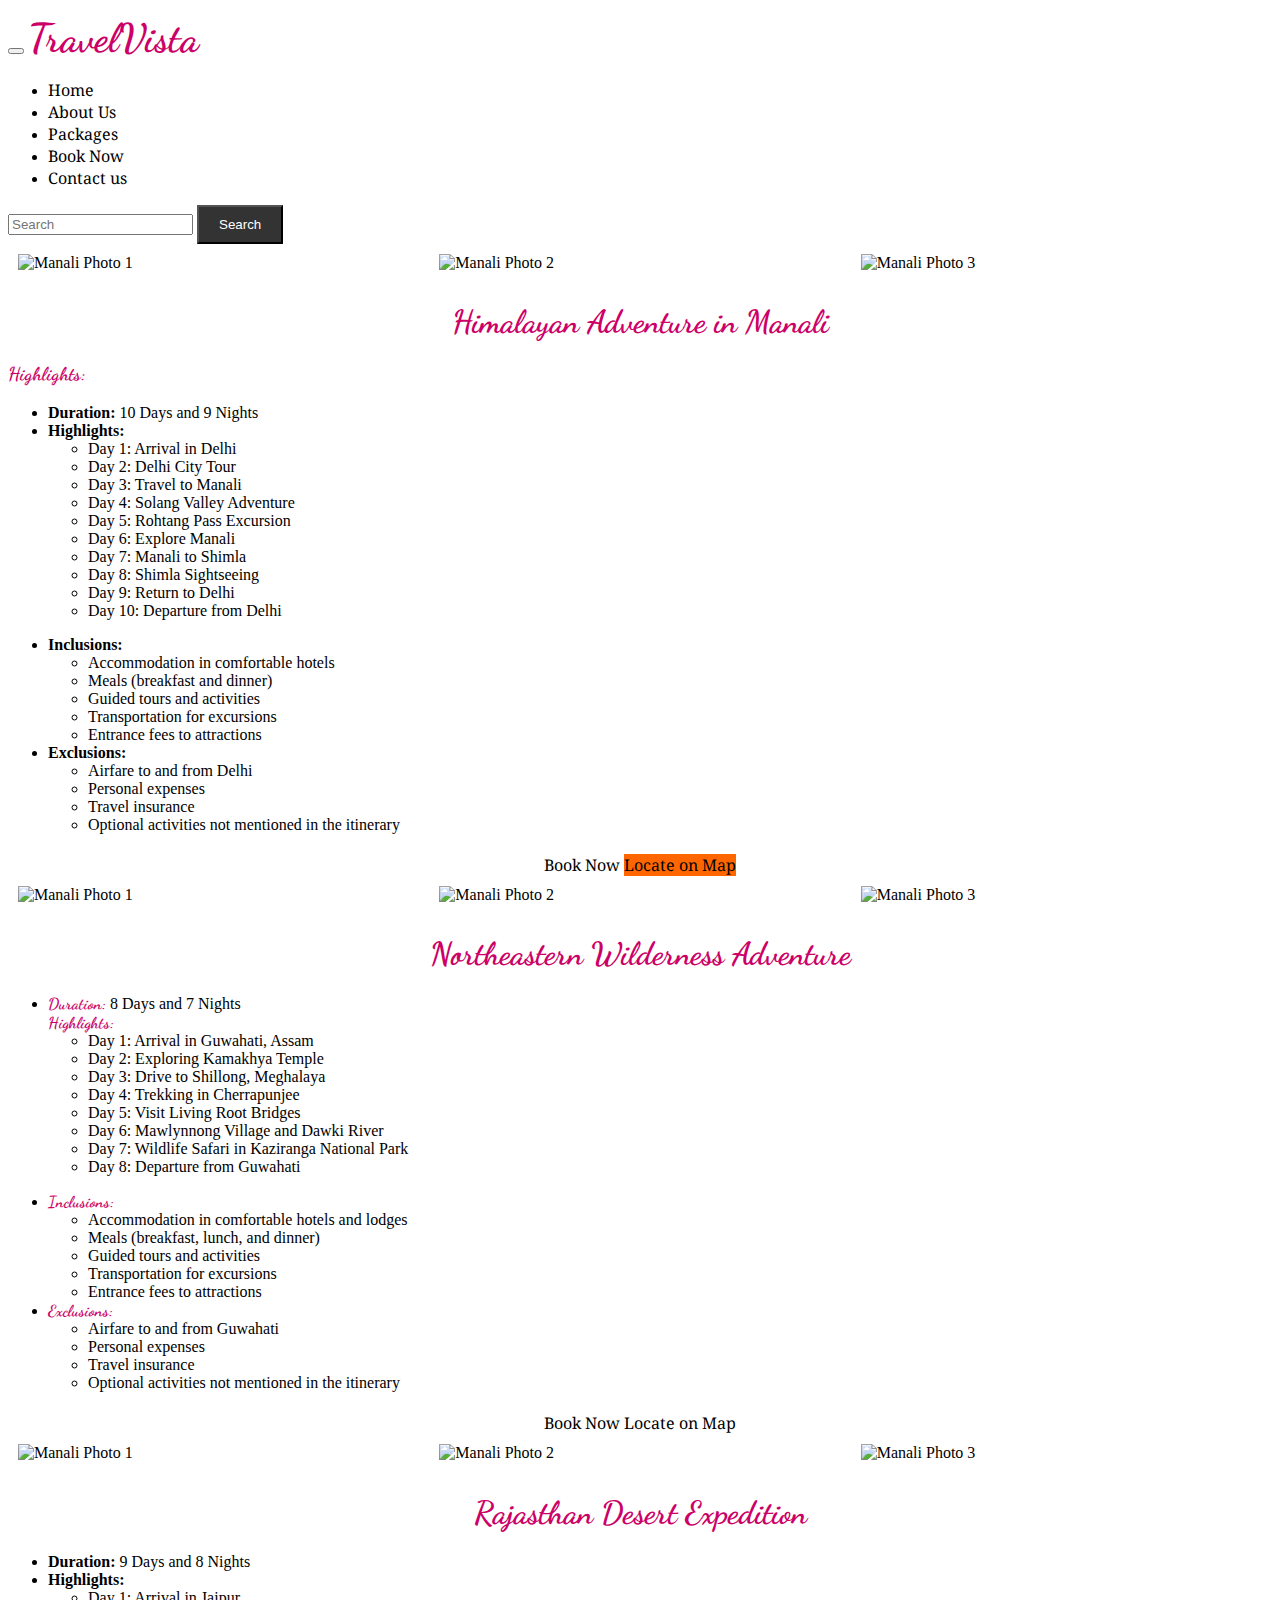
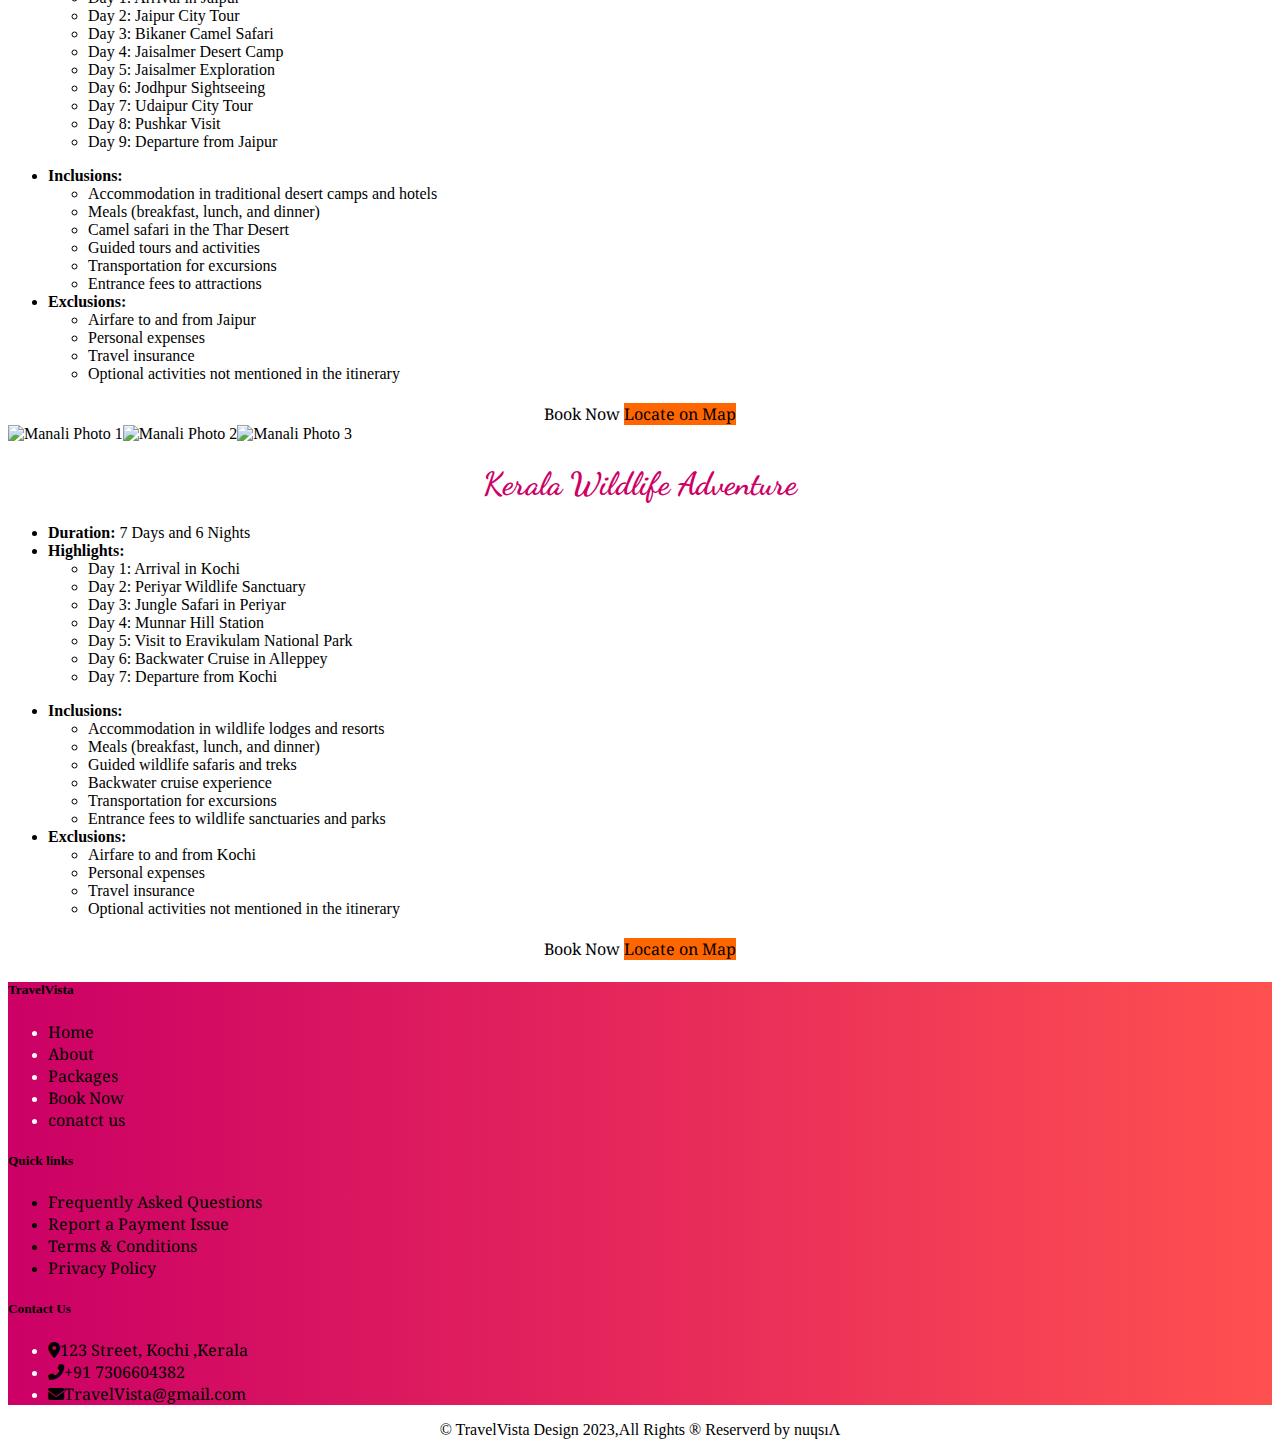
==== more.html @ 46bdc393 "1st commit" ====
<!DOCTYPE html>
<html lang="en">
<head>
    <meta charset="UTF-8">
    <meta name="viewport" content="width=device-width, initial-scale=1.0">

    <link rel="preconnect" href="https://fonts.googleapis.com">
<link rel="preconnect" href="https://fonts.gstatic.com" crossorigin>
<link rel="stylesheet" href="https://cdnjs.cloudflare.com/ajax/libs/font-awesome/6.4.2/css/all.min.css">
<link href="https://fonts.googleapis.com/css2?family=Dancing+Script&family=Noto+Serif:wght@700&display=swap" rel="stylesheet">
    <link href="https://cdn.jsdelivr.net/npm/bootstrap@5.3.1/dist/css/bootstrap.min.css" rel="stylesheet" integrity="sha384-4bw+/aepP/YC94hEpVNVgiZdgIC5+VKNBQNGCHeKRQN+PtmoHDEXuppvnDJzQIu9" crossorigin="anonymous">
    <script src="https://cdn.jsdelivr.net/npm/bootstrap@5.3.1/dist/js/bootstrap.bundle.min.js" integrity="sha384-HwwvtgBNo3bZJJLYd8oVXjrBZt8cqVSpeBNS5n7C8IVInixGAoxmnlMuBnhbgrkm" crossorigin="anonymous"></script>
    <link rel="stylesheet" href="style.css">


    <link rel="icon" type="image/x-icon" href="./images/travel.png">

    <title>TravelVista</title>
</head>
<body class="w-100">



  <nav class="navbar navbar-expand-lg navbar-light bg-light ">
    <div class="container-fluid">
      <button class="navbar-toggler" type="button" data-bs-toggle="collapse" data-bs-target="#navbarTogglerDemo03" aria-controls="navbarTogglerDemo03" aria-expanded="false" aria-label="Toggle navigation">
        <span class="navbar-toggler-icon"></span>
      </button>
      <!-- <img src="./images/Red Gray Travel Logo.png" height="100px" width="400px" alt=""> -->
      <a class="navbar-brand" href="#"> <span style="color: #cc0066;" class="sechead">TravelVista</span></a>
      <div class="collapse navbar-collapse ms-5" id="navbarTogglerDemo03">
        <ul class="navbar-nav me-auto mb-2 mb-lg-0">
          <li class="nav-item navhov">
            <a class="nav-link active navhov" href="index.html">Home</a>
          </li>
          <li class="nav-item navhov">
            <a class="nav-link active navhov" href="#about">About Us</a>
          </li>
          <li class="nav-item navhov">
            <a class="nav-link active navhov" href="#package">Packages</a>
          </li>
          <li class="nav-item navhov">
            <a class="nav-link active navhov" href="#package">Book Now</a>
          </li>
         
         
          <li class="nav-item navhov">
            <a class="nav-link active navhov" href="#footer">Contact us</a>
          </li>
          <!-- <li class="nav-item">
            <a class="nav-link disabled" href="#" tabindex="-1" aria-disabled="true">Disabled</a>
          </li> -->
        </ul>
        <form class="d-flex">
          <input class="form-control me-2" type="search" placeholder="Search" aria-label="Search">
          <button class="btn btn-outline-danger btnn" type="submit">Search</button>
        </form>
      </div>
    </div>
  </nav>


<!-- more --> 

        <section id="manali">
          <div class="container">
            <div class="row " id="manali">
              <div class="photos">
                <div class=" col-lg-4 photo">
                    <img src="https://i.pinimg.com/originals/84/ed/16/84ed165239f3e217d6ffb72a266d15a4.jpg" alt="Manali Photo 1" width="300" height="200">
                </div>
                <div class="col-lg-4 photo">
                    <img src="https://www.japjitravel.com/blog/wp-content/uploads/2017/02/1.jpg" alt="Manali Photo 2" width="300" height="200">
                </div>
                <div class="col-lg-4 photo">
                    <img src="https://www.picnicwale.com/assets/adventure/skiing-in-manali-banner.jpg" alt="Manali Photo 3" width="300" height="200">
                </div>
            </div>
            </div>
            <div class="row">
              <header>
                <h1 class="sechead">Himalayan Adventure in Manali</h1>
            </header>
            </div>

            <div class="row">
              <div class="col-lg-6">
                
                  <h3 class="sechead">Highlights:</h3>
                  <ul>
                    <li>
                        <strong>Duration:</strong> 10 Days and 9 Nights
                    </li>
                    <li>
                        <strong>Highlights:</strong>
                        <ul>
                            <li>Day 1: Arrival in Delhi</li>
                            <li>Day 2: Delhi City Tour</li>
                            <li>Day 3: Travel to Manali</li>
                            <li>Day 4: Solang Valley Adventure</li>
                            <li>Day 5: Rohtang Pass Excursion</li>
                            <li>Day 6: Explore Manali</li>
                            <li>Day 7: Manali to Shimla</li>
                            <li>Day 8: Shimla Sightseeing</li>
                            <li>Day 9: Return to Delhi</li>
                            <li>Day 10: Departure from Delhi</li>
                        </ul>
                    </li>
                </ul>
              </div>
              <div class="col-lg-6">
                <ul>
                  <li>
                    <strong>Inclusions:</strong>
                    <ul>
                        <li>Accommodation in comfortable hotels</li>
                        <li>Meals (breakfast and dinner)</li>
                        <li>Guided tours and activities</li>
                        <li>Transportation for excursions</li>
                        <li>Entrance fees to attractions</li>
                    </ul>
                </li>
                <li>
                    <strong>Exclusions:</strong>
                    <ul>
                        <li>Airfare to and from Delhi</li>
                        <li>Personal expenses</li>
                        <li>Travel insurance</li>
                        <li>Optional activities not mentioned in the itinerary</li>
                    </ul>
                </li>
                </ul>
                
            </div>
            <div class="row">
              <div class="col-lg-12">
                <div class="buttons">
                  <a href="package.html#booking" class="btn">Book Now</a>
                  <a href="https://www.google.co.in/maps/place/Manali,+Himachal+Pradesh/@32.2394704,77.1665202,14z/data=!3m1!4b1!4m6!3m5!1s0x39048708163fd03f:0x8129a80ebe5076cd!8m2!3d32.2431872!4d77.1891761!16zL20vMDQ2eDR4?entry=ttu" class="btn btn-locate">Locate on Map</a>
              </div>
              </div>
            </div>
          </div>
        </section>


        <section id="north mt-5">
          <div class="container mt-5 mb-5">
            <div class="row">
              <div class="photos">
                <div class=" col-lg-4 photo">
                    <img src="https://www.meghalayatourism.in/wp-content/uploads/2020/07/noh-ka-likai-falls-3.jpg" alt="Manali Photo 1" width="300" height="200">
                </div>
                <div class="col-lg-4 photo">
                    <img src="https://th.bing.com/th/id/R.e108499d38d73f96d8703ce82150570b?rik=J8Uvw4kAW57j3g&riu=http%3a%2f%2fwww.365hops.com%2fsearching_files%2ftimthumb.php%3fsrc%3dhttp%3a%2f%2fwww.365hops.com%2fsocial%2fevent_gallery%2f1442994016.1.jpg%26h%3d380%26w%3d650%26zc%3d1&ehk=EV%2bR0%2fZCVOzxCtuLMHUYfjdtUYP9f%2b58Hv0flrM9Yy0%3d&risl=&pid=ImgRaw&r=0" alt="Manali Photo 2" width="300" height="200">
                </div>
                <div class="col-lg-4 photo">
                    <img src="https://i.pinimg.com/originals/05/c2/ac/05c2acd336e0544ed72598c5858f77d3.jpg" alt="Manali Photo 3" width="300" height="200">
                </div>
            </div>
            </div>
            <div class="row">
              <header>
                <h1 class="sechead">Northeastern Wilderness Adventure</h1>
            </header>
            </div>

            <div class="row">
              <div class="col-lg-6">
                  <ul>
                    <li>
                        <strong class="sechead">Duration:</strong> 8 Days and 7 Nights
                    </li>
                  
                        <strong class="sechead">Highlights:</strong>
                        <ul>
                            <li>Day 1: Arrival in Guwahati, Assam</li>
                            <li>Day 2: Exploring Kamakhya Temple</li>
                            <li>Day 3: Drive to Shillong, Meghalaya</li>
                            <li>Day 4: Trekking in Cherrapunjee</li>
                            <li>Day 5: Visit Living Root Bridges</li>
                            <li>Day 6: Mawlynnong Village and Dawki River</li>
                            <li>Day 7: Wildlife Safari in Kaziranga National Park</li>
                            <li>Day 8: Departure from Guwahati</li>
                        </ul>
                  </ul>
              </div>
              <div class="col-lg-6">
                <ul>
                  <li>
                    <strong class="sechead">Inclusions:</strong>
                    <ul>
                        <li>Accommodation in comfortable hotels and lodges</li>
                        <li>Meals (breakfast, lunch, and dinner)</li>
                        <li>Guided tours and activities</li>
                        <li>Transportation for excursions</li>
                        <li>Entrance fees to attractions</li>
                    </ul>
                </li>
                <li>
                    <strong class="sechead">Exclusions:</strong>
                    <ul>
                        <li>Airfare to and from Guwahati</li>
                        <li>Personal expenses</li>
                        <li>Travel insurance</li>
                        <li>Optional activities not mentioned in the itinerary</li>
                    </ul>
                </li>
            </ul>
            
                </ul>
                
              </div>
            <div class="row">
              <div class="col-lg-12">
                <div class="buttons">
                  <a href="package.html#booking" class="btn">Book Now</a>
                  <a href="https://www.google.co.in/maps/place/Kamakhya+Temple/@26.1429548,91.5380712,11z/data=!4m18!1m8!3m7!1s0x375a5a287f9133ff:0x2bbd1332436bde32!2sGuwahati,+Assam!3b1!8m2!3d26.1157917!4d91.7085933!16zL20vMDNmeGZ5!3m8!1s0x375a5b04b0f06ef1:0xaaad40304c7d3d1d!5m2!4m1!1i2!8m2!3d26.1664139!4d91.7051512!16zL20vMDVsMDJz?entry=ttu">Locate on Map</a>
              </div>
              </div>
            </div>
          </div>
        </section>


        <section id="rajasthan mt-5">
          <div class="container mt-5 mb-5">
            <div class="row">
              <div class="photos">
                <div class=" col-lg-4 photo">
                    <img src="https://www.vacationindiatour.com/images/rajasthan/rajasthan-desert-safari-tour.jpg" alt="Manali Photo 1" width="300" height="200">
                </div>
                <div class="col-lg-4 photo">
                    <img src="https://www.shikhar.com/blog/wp-content/uploads/2021/03/Amer-Fort-Rajasthan.jpg" alt="Manali Photo 2" width="300" height="200">
                </div>
                <div class="col-lg-4 photo">
                    <img src="https://www.shikhar.com/blog/wp-content/uploads/2021/03/Hawa-Mahal-Jaipur.jpg" alt="Manali Photo 3" width="300" height="200">
                </div>
            </div>
            </div>
            <div class="row">
              <header>
                <h1 class="sechead">Rajasthan Desert Expedition</h1>
            </header>
            </div>

            <div class="row">
              <div class="col-lg-6">
                <ul>
                  <li>
                      <strong>Duration:</strong> 9 Days and 8 Nights
                  </li>
                  <li>
                      <strong>Highlights:</strong>
                      <ul>
                          <li>Day 1: Arrival in Jaipur</li>
                          <li>Day 2: Jaipur City Tour</li>
                          <li>Day 3: Bikaner Camel Safari</li>
                          <li>Day 4: Jaisalmer Desert Camp</li>
                          <li>Day 5: Jaisalmer Exploration</li>
                          <li>Day 6: Jodhpur Sightseeing</li>
                          <li>Day 7: Udaipur City Tour</li>
                          <li>Day 8: Pushkar Visit</li>
                          <li>Day 9: Departure from Jaipur</li>
                      </ul>
                  </li>
                  </ul>
              </div>
              <div class="col-lg-6">
                <ul>
                  <li>
                    <strong>Inclusions:</strong>
                    <ul>
                        <li>Accommodation in traditional desert camps and hotels</li>
                        <li>Meals (breakfast, lunch, and dinner)</li>
                        <li>Camel safari in the Thar Desert</li>
                        <li>Guided tours and activities</li>
                        <li>Transportation for excursions</li>
                        <li>Entrance fees to attractions</li>
                    </ul>
                </li>
                <li>
                    <strong>Exclusions:</strong>
                    <ul>
                        <li>Airfare to and from Jaipur</li>
                        <li>Personal expenses</li>
                        <li>Travel insurance</li>
                        <li>Optional activities not mentioned in the itinerary</li>
                    </ul>
                </li>
            </ul>
            
                </ul>
                
              </div>
            <div class="row">
              <div class="col-lg-12">
                <div class="buttons">
                  <a href="package.html#booking" class="btn">Book Now</a>
                  <a href="https://www.google.co.in/maps/place/Rajsamand,+Rajasthan/@25.0457124,73.8438386,13z/data=!3m1!4b1!4m6!3m5!1s0x39686b839bae6cf5:0x12b788e27ab3c55b!8m2!3d25.0583257!4d73.8860034!16zL20vMDc1ODM4?entry=ttu" class="btn btn-locate">Locate on Map</a>
              </div>
              </div>
            </div>
          </div>
        </section>



        <section id="kerala mt-5">
          <div class="container mt-5 mb-5">
            <div class="row">
              <div class="photos">
                <div class=" col-lg-4  col-md-6 col-sm-12">
                    <img src="https://www.kitesholidayexpert.com/wp-content/uploads/2020/01/Kerala-Wildlife-with-Backwater-Tour.jpg" alt="Manali Photo 1" width="300" height="200">
                </div>
                <div class="col-lg-4 col-md-6 col-sm-12">
                    <img src="https://www.sreestours.com/wp-content/uploads/2020/05/Thekkedy-boating.jpg" alt="Manali Photo 2" width="300" height="200">
                </div>
                <div class="col-lg-4 col-md-6 col-sm-12photo">
                    <img src="https://2.bp.blogspot.com/-Pu6w4tcxP2s/UW4VPs7OXRI/AAAAAAAAOy8/USiQsi5pUGI/s400/Nagarhole-National-Park.png" alt="Manali Photo 3" width="300" height="200">
                </div>
            </div>
            </div>
            <div class="row">
              <header>
                <h1 class="sechead">Kerala Wildlife Adventure</h1>
            </header>
            </div>

            <div class="row">
              <div class="col-lg-6">
                  <ul>
                    <li>
                        <strong>Duration:</strong> 7 Days and 6 Nights
                    </li>
                    <li>
                        <strong>Highlights:</strong>
                        <ul>
                            <li>Day 1: Arrival in Kochi</li>
                            <li>Day 2: Periyar Wildlife Sanctuary</li>
                            <li>Day 3: Jungle Safari in Periyar</li>
                            <li>Day 4: Munnar Hill Station</li>
                            <li>Day 5: Visit to Eravikulam National Park</li>
                            <li>Day 6: Backwater Cruise in Alleppey</li>
                            <li>Day 7: Departure from Kochi</li>
                        </ul>
                    </li>
                  </ul>
              </div>
              <div class="col-lg-6">
                <ul>
                  <li>
                    <strong>Inclusions:</strong>
                    <ul>
                        <li>Accommodation in wildlife lodges and resorts</li>
                        <li>Meals (breakfast, lunch, and dinner)</li>
                        <li>Guided wildlife safaris and treks</li>
                        <li>Backwater cruise experience</li>
                        <li>Transportation for excursions</li>
                        <li>Entrance fees to wildlife sanctuaries and parks</li>
                    </ul>
                </li>
                <li>
                    <strong>Exclusions:</strong>
                    <ul>
                        <li>Airfare to and from Kochi</li>
                        <li>Personal expenses</li>
                        <li>Travel insurance</li>
                        <li>Optional activities not mentioned in the itinerary</li>
                    </ul>
                </li>
            </ul>
            
                </ul>
                
              </div>
            <div class="row">
              <div class="col-lg-12">
                <div class="buttons">
                  <a href="package.html#booking" class="btn">Book Now</a>
                  <a href="https://www.google.co.in/maps/search/kerala+wildlife+sanctuary/@10.2401911,75.193986,8z/data=!3m1!4b1?entry=ttu" class="btn btn-locate">Locate on Map</a>
              </div>
              </div>
            </div>
          </div>
        </section>




<!--  -->






<footer class="w-100 py-4 ">
  <div class="container py-4">
      <div class="row gy-4 gx-5">
          <div class="col-lg-4 col-md-6">
              <h5 class="text-white ">TravelVista</h5>
              <ul class="list text text-light">
                <li class="pb-3"><a href="index.html#home">Home</a></li>
                <li class="pb-3"><a href="index.html#about">About</a></li>
                <li class="pb-3"><a href="#package">Packages</a></li>
                <li class="pb-3"><a href="#package">Book Now</a></li>
                <li class="pb-3"><a href="#footer">conatct us</a></li>

              </ul>
          </div>
          <div class="col-lg-4 col-md-6">
              <h5 class="text-white ">Quick links</h5>
              <ul class="text text-light ">
                <li class="pb-3"><a  href="#">Frequently Asked Questions</a></li>
                <li class="pb-3"><a href="#">Report a Payment Issue</a></li>
                <li class="pb-3"><a href="#">Terms & Conditions</a></li>
                <li class="pb-3"><a href="#">Privacy Policy</a></li>
                
            </ul>
          </div>
          <div class="col-lg-4 col-md-6">
              <h5 class="text-white ">Contact Us</h5>
              <ul class="list ">
                <li class="pb-3"><a  href="#"><i class="fa fa-map-marker-alt me-3 "></i>123 Street, Kochi ,Kerala</li></a></li>
                <li class="pb-3"><a href="#"><i class="fa fa-phone-alt me-3 "></i>+91 7306604382</li></li>
                <li class="pb-3"><a href="#"><i class="fa fa-envelope me-3 "></i>TravelVista@gmail.com</li></a></li>
                
                </ul>
          </div>
      </div>
   
</footer>
<div class="res1">
<p> &copy; TravelVista  Design 2023,All Rights &reg; Reserverd by nuɥsıΛ</p>

</div>
</div >
</body>
</html>
---- style.css ----
@import url('https://fonts.googleapis.com/css2?family=Noto+Serif:wght@700&display=swap');
body{
    overflow-x: hidden;
}
about-para
.nav-con{
    height: 70px;
    
}


.navbar-brand{
    color: black;
    font-size: 40px;
    font-weight: bolder;
}

.navhov:hover{
    border: 2px solid gray;
    border-radius: 5px;
    box-shadow: 3px 3px 10px aqua;


}

.a-head{
    color: aqua;
}

.card-img{
    border: 2px solid black;
    border-radius: 10px;
}

.card-text1{
    
    padding-bottom: 450px;
    font-size: 60px;
    text-align: justify;
    font-family: 'Noto Serif', serif;
    position: relative;
}


.home-btn{
    margin-bottom: 30px;
}

.btn1{
   
    text-decoration: none;
    color: black;
    font-size: larger;
    font-weight: bolder;
}

.btn2{
    text-decoration: none;
    color: black;
    font-size: larger;
    font-weight: bolder;
}

    

.btn-cl1{
    border: 1px solid grey;
    width: 200px;
    height: 50px;
    text-align: center;
    justify-content: center;
    align-items: center;
    padding-top: 10px;
    border-radius: 5px;
    margin-left: 550px;
    margin-top:-450px;
    position: absolute;

}

.btn-cl2{
    border: 1px solid grey;
   
    width: 200px;
    height: 50px;
    text-align: center;
    justify-content: center;
    align-items: center;
    padding-top: 10px;
    border-radius: 5px;
    margin-left: 250px;
    margin-top:-450px;
    position: absolute;

}

.btns:hover{
    background: linear-gradient(to left, #ff5050 0%, #cc0066 100%);

}
h1{
    text-align: center;
}



#prc{
    color: cyan;
}

.more{
    border: 2px solid aqua;
    width: 30%;
    border-radius: 10px;
    margin-left: 500px;

    margin-top: 20px;
    align-items: center;
    justify-content: center;
    display: flex;
}

.more-a{
    text-decoration: none;
    color: black;
    font-family: 'Noto Serif', serif;
    font-size: 30px;
    font-weight: bolder;

}
.vid{
    width: 50%;
}

.booking{
    height: 75px;
    font-family: 'Noto Serif', serif;
    text-align: justify;
}

.first-row{
    display: flex;
}

.sec-row{
    display: flex;
}


.booking{
    /* background-image: url("https://toastmasterscdn.azureedge.net/medias/images/pubs-and-magazine/2020-digital-magazine/02/paris-awaits/toastmasters-9-paris-france.png"); */
    height: 100%;
    object-fit: fill;
    
}
h1{
    color: grey;
    font-family: 'Noto Serif', serif;

}
.card{
    transition: transform .1s;


}

.card:hover{
    box-shadow: 3px 3px 20px   #cc0066 ;
    /* transform: rotate(10deg);
    transform: rotate(-10deg); */
    transform: scale(1.05);


}
/* 
.pcard img {
    transition: transform .2s;
}

.pcard img:hover{
    transform: scale(1.2);
} */

.card-para{
    opacity: 0;

}

.card-para:hover{
    opacity: 1;
}
.mcard p{
    text-align: justify;

}
.about-para{
    font-weight: lighter;
    color: grey;
    font-family: 'Noto Serif', serif;

}
#about{
    background-color:white;
}
video{
    border-radius: 5px;
}


.reserv{
    margin-left: 500px;
    margin-top: 100px;
}
.reserv p{
    color: white;
    display: flex;
}

.book-btn{
    /* padding-left: 100px; */
    margin-left: 100px;
}


.card-title{
   
    font-family: 'Noto Serif', serif;
    font-size: 18px;
    text-align:center;
}
.card-text li{
    color: grey;
    font-family: 'Noto Serif', serif;
}
.btn-read{
    background: linear-gradient(to left, #ff5050 0%, #cc0066 100%);
}




/* 
  .footer {
    /* background-image: url("https://www.dlmtravel.co.za/wp-content/uploads/2019/11/footer.png");
    background-size: cover;
    background-repeat: no-repeat;
    background-position: center; */
    /* width: 100% ;
    height: auto;
    position: relative;
    flex-flow: row wrap;
    justify-content: center;
    align-items: center; */

  /* } */ */
  
  /* #footer .links {
    position: relative;
    color: black;
    display: flex;
    flex-flow: column;
    justify-content: center;
    align-items: center;
  }
    */
  .links ul {
    list-style-type: none;
    
  }
  
  .links h3 {
    font-family: 'Noto Serif', serif;
    font-weight: normal;
    font-size: 23px;
    margin-bottom: 15px;
  }
  .links a{
    text-decoration: none;
    font-family: 'Noto Serif', serif;
    cursor: pointer;
    padding: 15px 0;
    color: black;
  }
  
  .links  li {
    font-family: 'Noto Serif', serif;
    cursor: pointer;
    padding: 15px 0;
  }
  .contact{
    margin-right: 500px;
    margin-top: 100px;
  }
  .navi{
    margin-left:500px;
    margin-top: -230px;
  }
  .Support{
    margin-right: 500px;
    margin-left: 1000px;
    margin-top: -330px;

  }


  
  .about-para{
    font-weight: lighter;
    color: grey;
    font-family: 'Noto Serif', serif;
  }

  .services {
    display: flex;
    flex-flow: row;
    align-items: center;
    justify-content: center;
  }
  
  .service-item {
  
    padding: 50px 10px;
    border: lightcyan solid 1px;
    text-align: center;
    margin: 40px 50px;
    display: flex;
    flex-flow: column;
    align-items: center;
    justify-content: center;
  }
  
  .service-item:hover {
    background-color: lightsteelblue;
    box-shadow: 3px 3px 20px #cc0066 ;
  }
  
  .service-item h2 {
    font-family: 'Noto Serif', serif;
    font-size: 18px;
    width: 120px;
    color: #001f38;
   
  }
  
  .service-item img {
    width: 60px;
    height: 60px;
   
  }
  
.packagecard{
    border-radius: 10px;
}
.rating{
    margin-left: 100px;
}
.checked{
    color: yellow;
}
.card-text{
    font-family: 'Noto Serif', serif;
    


}
.card-footer{
    align-items: center;
    justify-content: center;
    display: flex;
    background: linear-gradient(to left, #ff5050 0%, #cc0066 100%);}
.sechead{
    font-family: 'Dancing Script', cursive;
    font-weight: bold;
    color: #cc0066;

}
.btnp{
    color: white;
}
.card-footer a{
    text-decoration: none;
}
/* footer */


  
  a {
    color: black;

       font-family: 'Noto Serif', serif;

    text-decoration: none;
  
  }
  .ic{
    color: black;

    font-family: 'Noto Serif', serif;

 text-decoration: none;

  }
 
  

  
  footer {
    /* background-image: url("https://www.dlmtravel.co.za/wp-content/uploads/2019/11/footer.png"); */
    background: linear-gradient(to left, #ff5050 0%, #cc0066 100%);

    width: 100% ;
    height: auto;

  }
  
.res1 p{
    display: flex;
    justify-content: center;
    align-items: center;
    align-items: center;
}







/* more css */


.photos {
    display: flex;
    flex-wrap: wrap;
    margin-bottom: 10px;
   
}

.photo {
    flex: 1;
    
    margin: 10px;
}

.buttons {
    text-align: center;
    margin-top: 20px;
}

.btnn {
    display: inline-block;
    padding: 10px 20px;
    background-color: #333;
    color: white;
    text-decoration: none;
    margin-right: 10px;
}
.btnb{
    background: linear-gradient(to left, #ff5050 0%, #cc0066 100%);


}

.btn-locate {
    background-color: #ff6600;
}
.sechead li{
    color: grey;
    font-family: 'Noto Serif', serif;
}
.list li{
    color: white;
}
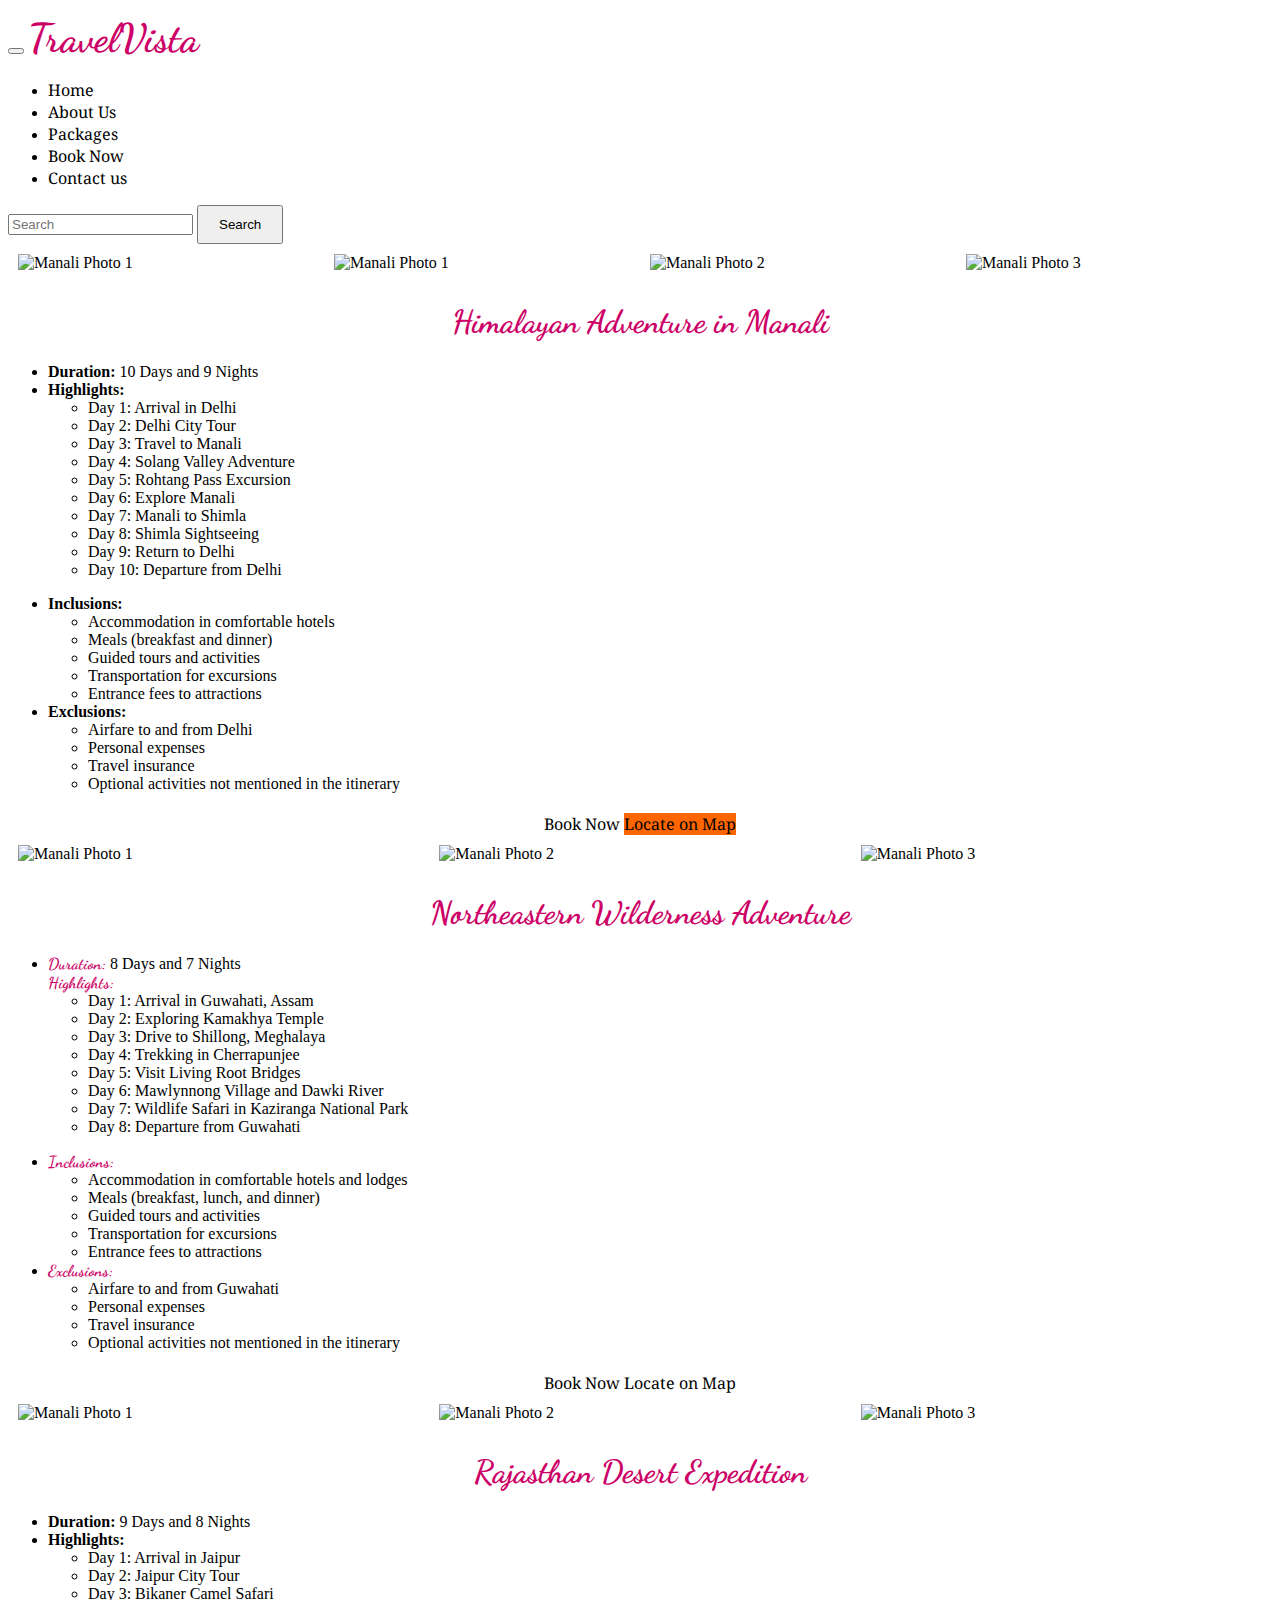
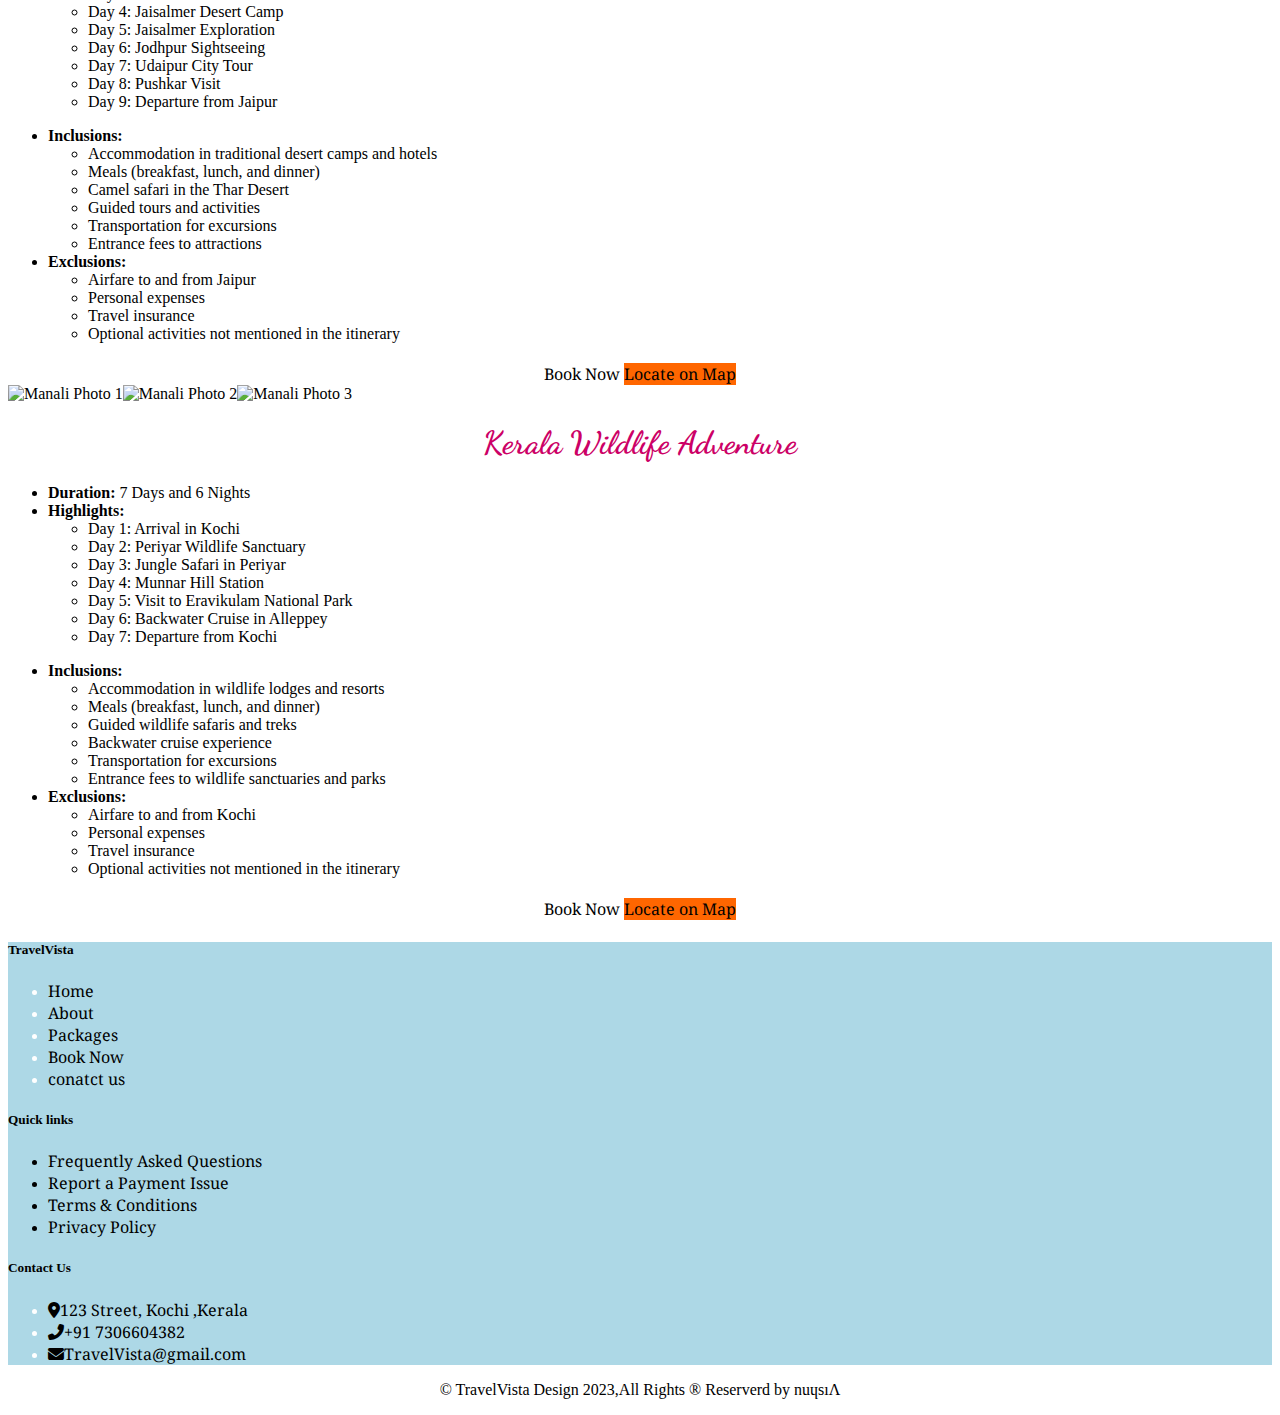
==== commit 51eb5c7d: "second commit" ====
--- a/more.html
+++ b/more.html
@@ -63,16 +63,19 @@
 <!-- more --> 
 
         <section id="manali">
-          <div class="container">
+          <div class="container-fluid bgmore">
             <div class="row " id="manali">
               <div class="photos">
-                <div class=" col-lg-4 photo">
+                <div class=" col-lg-3 photo">
                     <img src="https://i.pinimg.com/originals/84/ed/16/84ed165239f3e217d6ffb72a266d15a4.jpg" alt="Manali Photo 1" width="300" height="200">
                 </div>
-                <div class="col-lg-4 photo">
+                <div class=" col-lg-3 photo">
+                  <img src="https://i.pinimg.com/originals/84/ed/16/84ed165239f3e217d6ffb72a266d15a4.jpg" alt="Manali Photo 1" width="300" height="200">
+              </div>
+                <div class="col-lg-3 photo">
                     <img src="https://www.japjitravel.com/blog/wp-content/uploads/2017/02/1.jpg" alt="Manali Photo 2" width="300" height="200">
                 </div>
-                <div class="col-lg-4 photo">
+                <div class="col-lg-3 photo">
                     <img src="https://www.picnicwale.com/assets/adventure/skiing-in-manali-banner.jpg" alt="Manali Photo 3" width="300" height="200">
                 </div>
             </div>
@@ -85,8 +88,6 @@
 
             <div class="row">
               <div class="col-lg-6">
-                
-                  <h3 class="sechead">Highlights:</h3>
                   <ul>
                     <li>
                         <strong>Duration:</strong> 10 Days and 9 Nights
@@ -145,7 +146,7 @@
 
 
         <section id="north mt-5">
-          <div class="container mt-5 mb-5">
+          <div class="container-fluid bgmore mt-5 mb-5">
             <div class="row">
               <div class="photos">
                 <div class=" col-lg-4 photo">
@@ -224,7 +225,7 @@
 
 
         <section id="rajasthan mt-5">
-          <div class="container mt-5 mb-5">
+          <div class="container-fluid bgmore mt-5 mb-5">
             <div class="row">
               <div class="photos">
                 <div class=" col-lg-4 photo">
@@ -307,7 +308,7 @@
 
 
         <section id="kerala mt-5">
-          <div class="container mt-5 mb-5">
+          <div class="container-fluid bgmore mt-5 mb-5">
             <div class="row">
               <div class="photos">
                 <div class=" col-lg-4  col-md-6 col-sm-12">
@@ -395,7 +396,7 @@
 
 
 
-<footer class="w-100 py-4 ">
+<footer class="w-100 py-4 " id="footer">
   <div class="container py-4">
       <div class="row gy-4 gx-5">
           <div class="col-lg-4 col-md-6">
--- a/style.css
+++ b/style.css
@@ -11,17 +11,21 @@
 }
 
 
+
 .navbar-brand{
     color: black;
     font-size: 40px;
     font-weight: bolder;
+}
+.navhov a{
+    font-family: 'Noto Serif', serif;
+
 }
 
 .navhov:hover{
     border: 2px solid gray;
     border-radius: 5px;
-    box-shadow: 3px 3px 10px aqua;
-
+background-color: #cc0066;
 
 }
 
@@ -43,6 +47,15 @@
     position: relative;
 }
 
+.card-text2{
+    
+    padding-bottom: 550px;
+    font-size: 60px;
+    text-align: justify;
+    font-family: 'Noto Serif', serif;
+    position: relative;
+}
+
 
 .home-btn{
     margin-bottom: 30px;
@@ -62,6 +75,7 @@
     font-size: larger;
     font-weight: bolder;
 }
+
 
     
 
@@ -165,32 +179,6 @@
 
 
 }
-
-.card:hover{
-    box-shadow: 3px 3px 20px   #cc0066 ;
-    /* transform: rotate(10deg);
-    transform: rotate(-10deg); */
-    transform: scale(1.05);
-
-
-}
-/* 
-.pcard img {
-    transition: transform .2s;
-}
-
-.pcard img:hover{
-    transform: scale(1.2);
-} */
-
-.card-para{
-    opacity: 0;
-
-}
-
-.card-para:hover{
-    opacity: 1;
-}
 .mcard p{
     text-align: justify;
 
@@ -241,68 +229,6 @@
 
 
 
-/* 
-  .footer {
-    /* background-image: url("https://www.dlmtravel.co.za/wp-content/uploads/2019/11/footer.png");
-    background-size: cover;
-    background-repeat: no-repeat;
-    background-position: center; */
-    /* width: 100% ;
-    height: auto;
-    position: relative;
-    flex-flow: row wrap;
-    justify-content: center;
-    align-items: center; */
-
-  /* } */ */
-  
-  /* #footer .links {
-    position: relative;
-    color: black;
-    display: flex;
-    flex-flow: column;
-    justify-content: center;
-    align-items: center;
-  }
-    */
-  .links ul {
-    list-style-type: none;
-    
-  }
-  
-  .links h3 {
-    font-family: 'Noto Serif', serif;
-    font-weight: normal;
-    font-size: 23px;
-    margin-bottom: 15px;
-  }
-  .links a{
-    text-decoration: none;
-    font-family: 'Noto Serif', serif;
-    cursor: pointer;
-    padding: 15px 0;
-    color: black;
-  }
-  
-  .links  li {
-    font-family: 'Noto Serif', serif;
-    cursor: pointer;
-    padding: 15px 0;
-  }
-  .contact{
-    margin-right: 500px;
-    margin-top: 100px;
-  }
-  .navi{
-    margin-left:500px;
-    margin-top: -230px;
-  }
-  .Support{
-    margin-right: 500px;
-    margin-left: 1000px;
-    margin-top: -330px;
-
-  }
 
 
   
@@ -314,7 +240,7 @@
 
   .services {
     display: flex;
-    flex-flow: row;
+    /* flex-flow: row; */
     align-items: center;
     justify-content: center;
   }
@@ -333,7 +259,8 @@
   
   .service-item:hover {
     background-color: lightsteelblue;
-    box-shadow: 3px 3px 20px #cc0066 ;
+    box-shadow: 3px 3px 20px #cc0066 ;  
+    /* horizontal vertical blur radius */
   }
   
   .service-item h2 {
@@ -361,6 +288,7 @@
 }
 .card-text{
     font-family: 'Noto Serif', serif;
+    text-align: justify;
     
 
 
@@ -407,8 +335,8 @@
 
   
   footer {
-    /* background-image: url("https://www.dlmtravel.co.za/wp-content/uploads/2019/11/footer.png"); */
-    background: linear-gradient(to left, #ff5050 0%, #cc0066 100%);
+    /* background-image: url("https://travelfar-tickets.com/wp-content/uploads/2016/09/Travel-PNG-Photos.png"); */
+    background-color: lightblue;
 
     width: 100% ;
     height: auto;
@@ -452,13 +380,14 @@
 .btnn {
     display: inline-block;
     padding: 10px 20px;
-    background-color: #333;
-    color: white;
+    /* background-color: #333; */
+    color: black;
     text-decoration: none;
     margin-right: 10px;
 }
 .btnb{
-    background: linear-gradient(to left, #ff5050 0%, #cc0066 100%);
+    background-color: lightblue;
+    /* background: linear-gradient(to left, #ff5050 0%, #cc0066 100%); */
 
 
 }
@@ -472,4 +401,53 @@
 }
 .list li{
     color: white;
+}
+
+.card:hover{
+    box-shadow: 3px 3px 20px #cc0066 ;  
+
+
+}
+
+#contact-us {
+    padding: 70px 0px;
+  }
+  .Contact{
+    /* background-image: url("https://www.you.co/sg/wp-content/uploads/sites/2/2023/02/site-11.jpg"); */
+  }
+ .send-btn{
+    background-color: #cc0066;
+    align-items: center;
+ }
+ .btn-contact{
+    background-color: lightblue;
+ }
+
+ .bgmore{
+    background-image: url("https://image.slidesdocs.com/responsive-images/background/colorful-silhouette-city-beam-powerpoint-background_344bacc4eb__783_440.jpg");
+    background-repeat: no-repeat;
+    background-size: 100%;
+ }
+ .pimage img{
+    border-radius: 10px;
+    height: 400px;
+ }
+ .pheading{
+    float: left;
+ }
+ .phead{
+    /* margin-top:-60px; */
+    color:#cc0066;
+    font-size: 40px;
+    /* margin-left: -150px; */
+    font-weight:lighter;
+    font-family: 'Dancing Script', cursive;
+
+   
+ }
+.ptext{
+    color: gray;
+    font-family: 'Dancing Script', cursive;
+    font-size: 20px;
+
 }